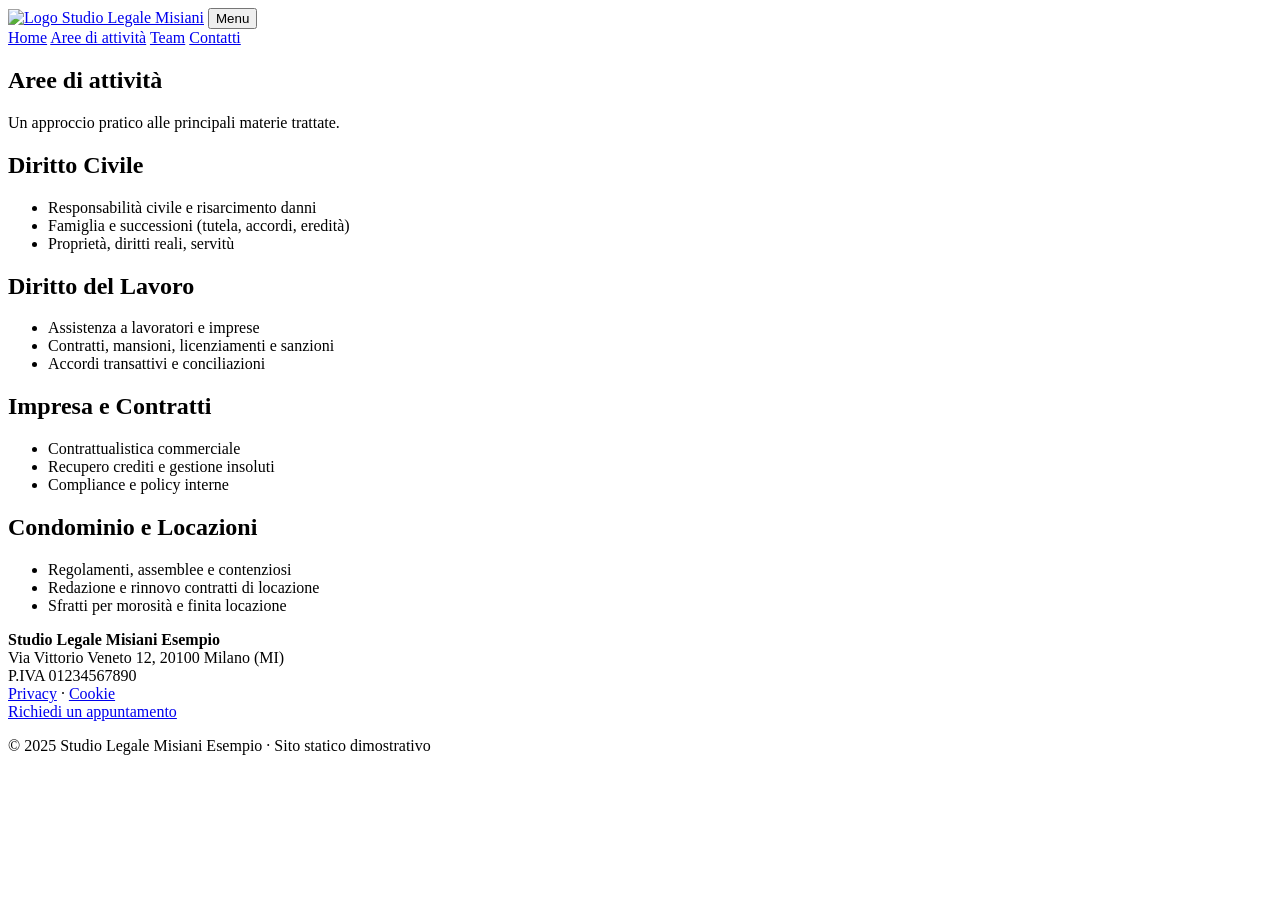
==== aree.html @ 29a92b98 "Add files via upload" ====
<!doctype html>
<html lang="it">
<head>
  <meta charset="utf-8">
  <meta name="viewport" content="width=device-width, initial-scale=1">
  <title>Aree di attività – Studio Legale Misiani</title>
  <meta name="description" content="Studio legale – consulenza chiara e vicina alle persone.">
  <link rel="icon" type="image/svg+xml" href="/assets/img/logo.svg">
  <link rel="preload" as="image" href="/assets/img/hero.svg">
  <link rel="stylesheet" href="/assets/css/style.css">
  <link rel="canonical" href="https://www.studiolegalemisiani.it/aree.html">
  <meta property="og:type" content="website">
  <meta property="og:title" content="Studio Legale Misiani">
  <meta property="og:image" content="https://www.studiolegalemisiani.it/assets/img/hero.svg">
  <meta property="og:url" content="https://www.studiolegalemisiani.it/aree.html">
  <meta name="twitter:card" content="summary_large_image">
</head>
<body>
<header class="site-header">
  <a class="brand" href="/"><img loading="lazy" src="/assets/img/logo.svg" alt="Logo Studio Legale Misiani" width="110" height="24" /></a>
  <button class="nav-toggle" aria-expanded="false" aria-controls="nav">Menu</button>
  <nav id="nav" class="site-nav" aria-label="Principale">
    <a href="/">Home</a>
    <a href="/aree.html">Aree di attività</a>
    <a href="/team.html">Team</a>
    <a href="/contatti.html">Contatti</a>
  </nav>
</header>
<main>

<section class="page-header">
  <h1>Aree di attività</h1>
  <p>Un approccio pratico alle principali materie trattate.</p>
</section>

<section class="area" id="civile">
  <h2>Diritto Civile</h2>
  <ul>
    <li>Responsabilità civile e risarcimento danni</li>
    <li>Famiglia e successioni (tutela, accordi, eredità)</li>
    <li>Proprietà, diritti reali, servitù</li>
  </ul>
</section>

<section class="area" id="lavoro">
  <h2>Diritto del Lavoro</h2>
  <ul>
    <li>Assistenza a lavoratori e imprese</li>
    <li>Contratti, mansioni, licenziamenti e sanzioni</li>
    <li>Accordi transattivi e conciliazioni</li>
  </ul>
</section>

<section class="area" id="impresa">
  <h2>Impresa e Contratti</h2>
  <ul>
    <li>Contrattualistica commerciale</li>
    <li>Recupero crediti e gestione insoluti</li>
    <li>Compliance e policy interne</li>
  </ul>
</section>

<section class="area" id="condominio">
  <h2>Condominio e Locazioni</h2>
  <ul>
    <li>Regolamenti, assemblee e contenziosi</li>
    <li>Redazione e rinnovo contratti di locazione</li>
    <li>Sfratti per morosità e finita locazione</li>
  </ul>
</section>
</main>
<footer class="site-footer">
  <div class="footer-grid">
    <div>
      <strong>Studio Legale Misiani Esempio</strong><br>
      Via Vittorio Veneto 12, 20100 Milano (MI)<br>
      P.IVA 01234567890
    </div>
    <div>
      <a href="/privacy.html">Privacy</a> · <a href="/cookie.html">Cookie</a>
    </div>
    <div>
      <a class="cta" href="/contatti.html">Richiedi un appuntamento</a>
    </div>
  </div>
  <p class="microcopy">© 2025 Studio Legale Misiani Esempio · Sito statico dimostrativo</p>
</footer>
<script src="/assets/js/main.js" defer></script>
</body>
</html>
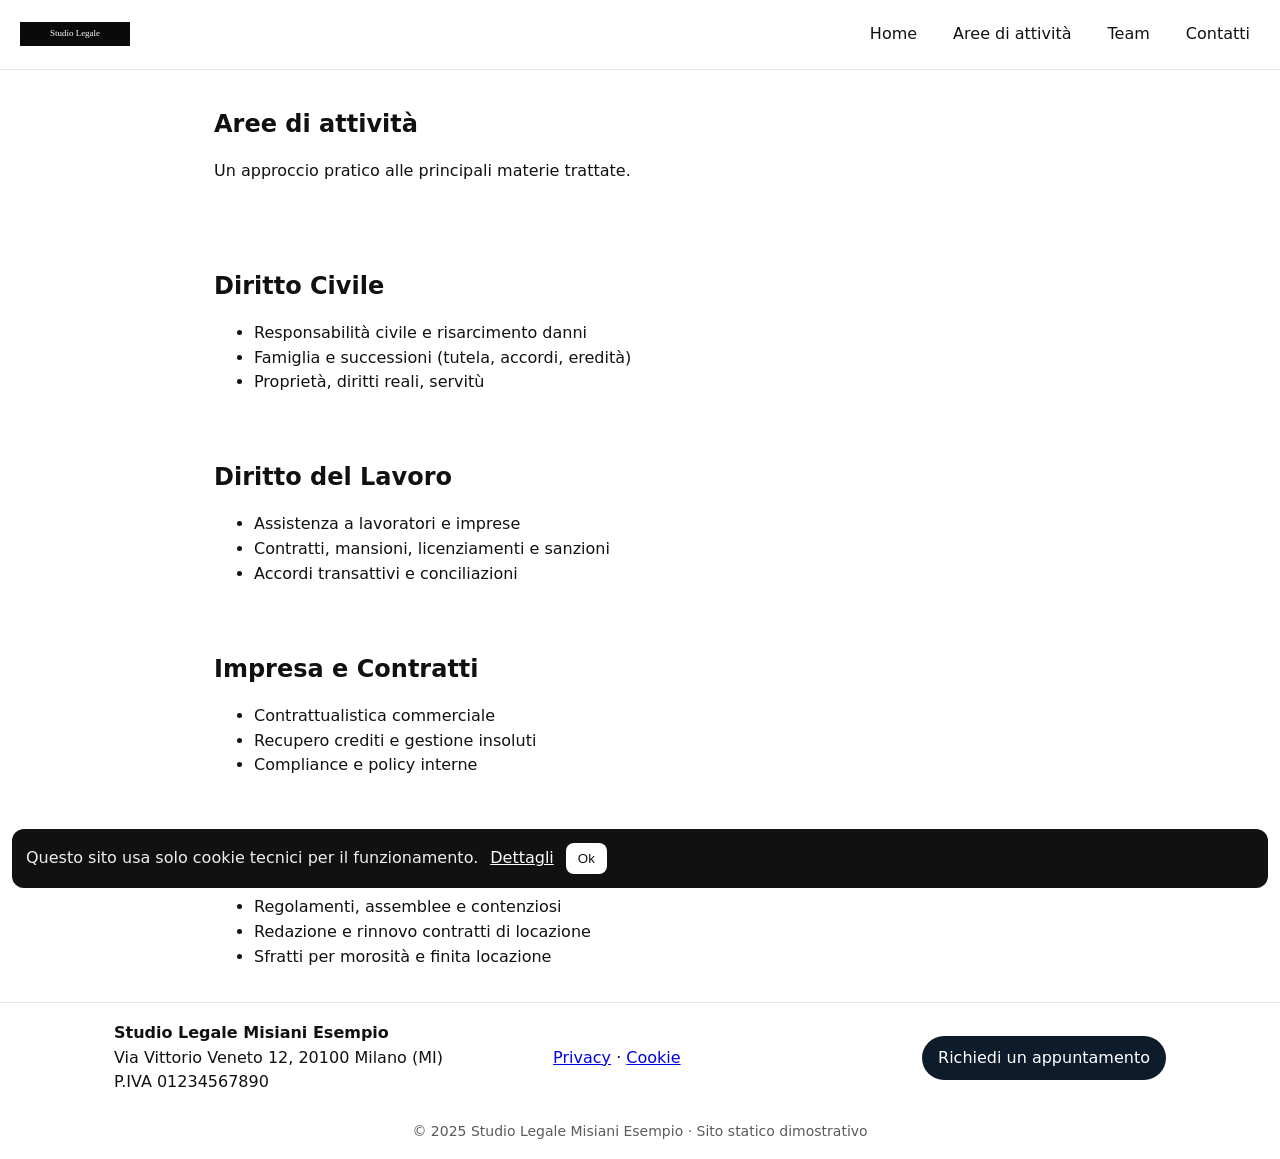
==== commit bef5cd7d: "Upload static website with assets" ====
--- a/assets/css/style.css
+++ b/assets/css/style.css
@@ -0,0 +1,106 @@
+
+:root {
+  --bg: #ffffff;
+  --text: #111111;
+  --muted: #5b5b5b;
+  --brand: #0d1b2a;
+  --brand-2: #1b263b;
+  --accent: #d4af37;
+  --surface: #f6f7f9;
+  --border: #e6e6e6;
+}
+* { box-sizing: border-box; }
+html, body { margin: 0; padding: 0; }
+body {
+  font-family: system-ui, -apple-system, Segoe UI, Roboto, Ubuntu, Cantarell, 'Helvetica Neue', Arial, 'Noto Sans', 'Apple Color Emoji', 'Segoe UI Emoji', 'Segoe UI Symbol';
+  background: var(--bg);
+  color: var(--text);
+  line-height: 1.55;
+  font-size: 16px;
+}
+
+.site-header {
+  position: sticky; top: 0; z-index: 10;
+  display: flex; align-items: center; justify-content: space-between;
+  padding: 14px 20px; background: #fff; border-bottom: 1px solid var(--border);
+}
+.brand { display: inline-flex; align-items: center; gap: 10px; text-decoration: none; color: inherit; }
+.site-nav { display: flex; gap: 16px; }
+.site-nav a { text-decoration: none; color: var(--text); padding: 8px 10px; border-radius: 6px; }
+.site-nav a:hover { background: var(--surface); }
+.nav-toggle { display: none; }
+
+.hero { position: relative; }
+.hero img { width: 100%; height: clamp(320px, 50vw, 520px); object-fit: cover; display: block; }
+.hero-copy {
+  position: absolute; inset: auto 0 10% 0; max-width: 960px;
+  margin: 0 auto; padding: 0 24px; color: #e0e1dd;
+}
+.hero-copy h1 { font-size: clamp(28px, 4vw, 48px); margin: 0 0 12px; }
+.hero .cta { background: var(--accent); color: #000; }
+
+.highlights { display: grid; grid-template-columns: repeat(3, 1fr); gap: 22px; padding: 40px 24px; max-width: 1100px; margin: 0 auto; }
+.highlights article { background: var(--surface); padding: 20px; border: 1px solid var(--border); border-radius: 12px; }
+
+.areas-preview { padding: 24px; max-width: 1100px; margin: 0 auto; }
+.cards { display: grid; grid-template-columns: repeat(4, 1fr); gap: 14px; list-style: none; padding: 0; }
+.cards a { display: block; text-decoration: none; padding: 14px; border: 1px solid var(--border); border-radius: 10px; background: #fff; }
+.cards a:hover { border-color: var(--brand); }
+
+.page-header { padding: 36px 24px; max-width: 900px; margin: 0 auto; }
+.page-header h1 { margin: 0 0 6px; }
+
+.area { padding: 12px 24px; max-width: 900px; margin: 0 auto 4px; }
+.area h2 { margin-bottom: 6px; }
+
+.people { padding: 12px 24px; max-width: 1100px; margin: 0 auto 24px; display: grid; grid-template-columns: repeat(2, 1fr); gap: 26px; }
+.people article { border: 1px solid var(--border); border-radius: 12px; padding: 20px; background: #fff; }
+.wide { display: block; width: clamp(240px, 90vw, 1100px); margin: 0 auto 12px; border-radius: 12px; }
+
+.contact-grid { display: grid; grid-template-columns: 1.2fr 1fr; gap: 28px; padding: 24px; max-width: 1100px; margin: 0 auto; }
+.contact-form label { display: grid; gap: 6px; margin-bottom: 12px; }
+.contact-form input, .contact-form textarea {
+  padding: 10px 12px; border: 1px solid var(--border); border-radius: 10px; font: inherit;
+}
+.check { display: flex; align-items: start; gap: 8px; }
+.form-note { color: var(--muted); font-size: 14px; }
+
+.doc { padding: 12px 24px; max-width: 900px; margin: 0 auto 24px; }
+
+.cta { display: inline-block; padding: 10px 16px; border-radius: 999px; text-decoration: none; background: var(--brand); color: #fff; border: none; cursor: pointer; }
+.cta:hover { filter: brightness(1.08); }
+
+.cta-band { text-align: center; padding: 28px 24px; background: var(--surface); border-top: 1px solid var(--border); border-bottom: 1px solid var(--border); }
+
+.footer-grid { display: grid; grid-template-columns: 1.2fr 1fr auto; gap: 18px; padding: 18px 24px; max-width: 1100px; margin: 0 auto; align-items: center; }
+.site-footer { border-top: 1px solid var(--border); background: #fff; }
+.microcopy { text-align: center; color: var(--muted); font-size: 14px; margin: 8px 0 0; padding-bottom: 16px; }
+
+.bullets { padding-left: 18px; }
+
+/* Cookie banner */
+.cookie-banner {
+  position: fixed; inset: auto 12px 12px 12px; background: #111; color: #eee;
+  padding: 14px; border-radius: 12px; display: none; gap: 12px; align-items: center; z-index: 100;
+}
+.cookie-banner button { background: #fff; color: #111; border: none; border-radius: 8px; padding: 8px 12px; cursor: pointer; }
+.cookie-banner a { color: #fff; }
+
+/* Responsive */
+@media (max-width: 860px) {
+  .highlights { grid-template-columns: 1fr; }
+  .cards { grid-template-columns: repeat(2, 1fr); }
+  .people { grid-template-columns: 1fr; }
+  .contact-grid { grid-template-columns: 1fr; }
+  .footer-grid { grid-template-columns: 1fr; text-align: center; }
+  .nav-toggle { display: inline-flex; padding: 8px 10px; border-radius: 8px; border: 1px solid var(--border); background: #fff; }
+  .site-nav { display: none; position: absolute; top: 56px; right: 10px; background: #fff; border: 1px solid var(--border); border-radius: 10px; padding: 8px; box-shadow: 0 10px 30px rgba(0,0,0,.07); flex-direction: column; }
+  .site-nav a { padding: 10px 12px; }
+  .site-nav.open { display: flex; }
+  .hero-copy { position: static; color: var(--text); padding: 16px 24px; }
+}
+
+
+/* Minor UX polish */
+.site-header.shrink { padding-top: 8px; padding-bottom: 8px; transition: padding .2s ease; }
+.note { color: var(--muted); font-size: 14px; }
